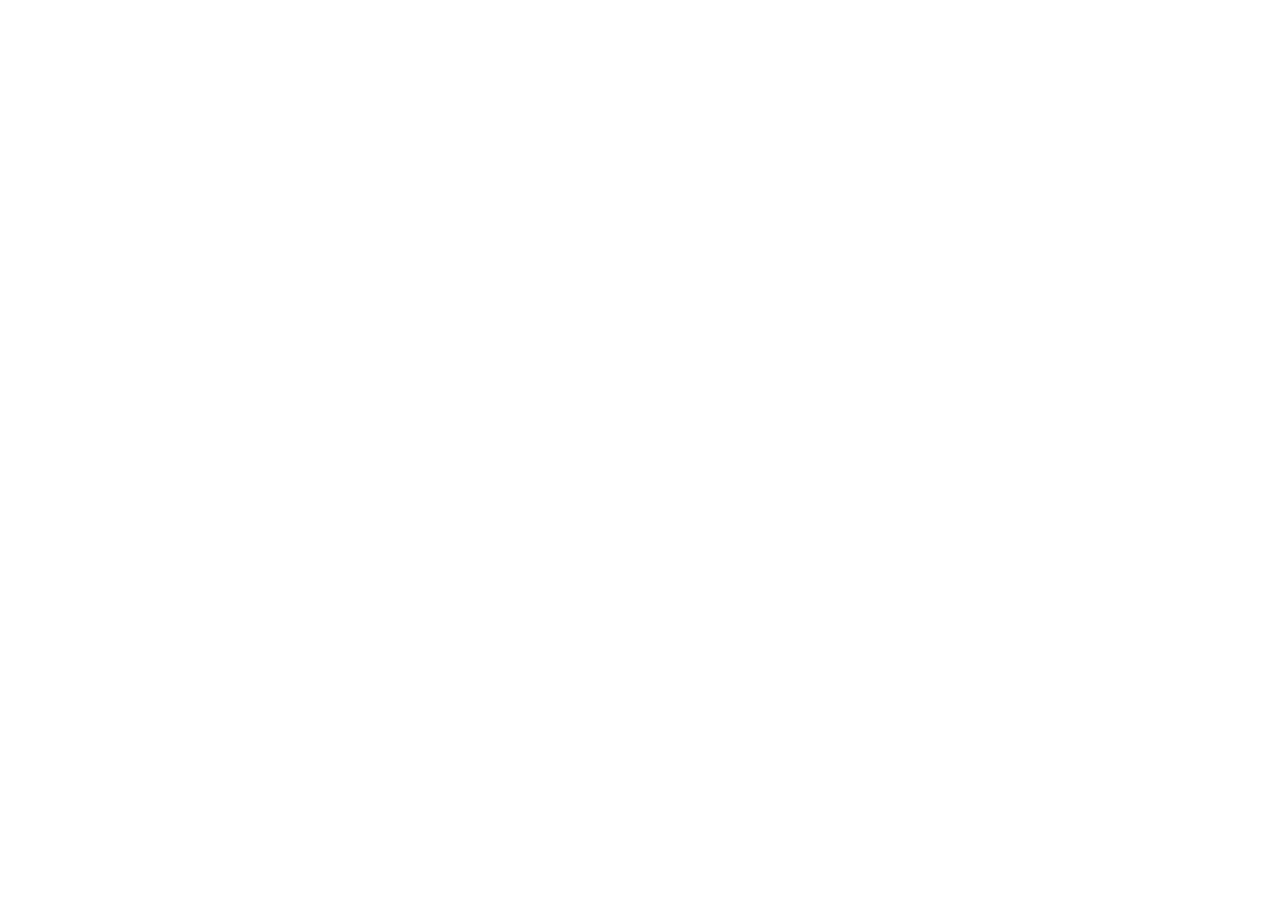
==== source/index.html @ b7fab71c "Добавляет начальные фавиконки и  шрифты" ====
<!DOCTYPE html>
<html class="page" lang="ru">
  <head>
    <meta charset="UTF-8">
    <title>Стартовое состояние проекта</title>
    <link rel="icon" href="favicon.ico">
    <link rel="icon" href="img/favicons/icon.svg" type="image/svg+xml">
    <link rel="apple-touch-icon" href="img/favicons/apple.png">
    <link rel="manifest" href="manifest.webmanifest">
    <link rel="stylesheet" href="css/style.css">
    <link rel="preload" href="fonts/Montserrat-Regular.woff2" as="font" type="font/woff2" crossorigin="anonymous">
    <link rel="preload" href="fonts/Montserrat-Medium.woff2" as="font" type="font/woff2" crossorigin="anonymous">
    <link rel="preload" href="fonts/Montserrat-SemiBold.woff2" as="font" type="font/woff2" crossorigin="anonymous">
    <link rel="preload" href="fonts/Montserrat-Bold.woff2" as="font" type="font/woff2" crossorigin="anonymous">
    <meta name="viewport" content="width=device-width,initial-scale=1">
  </head>
  <body class="page__body">

  <script src="./js/script.js" defer></script>
  </body>
</html>
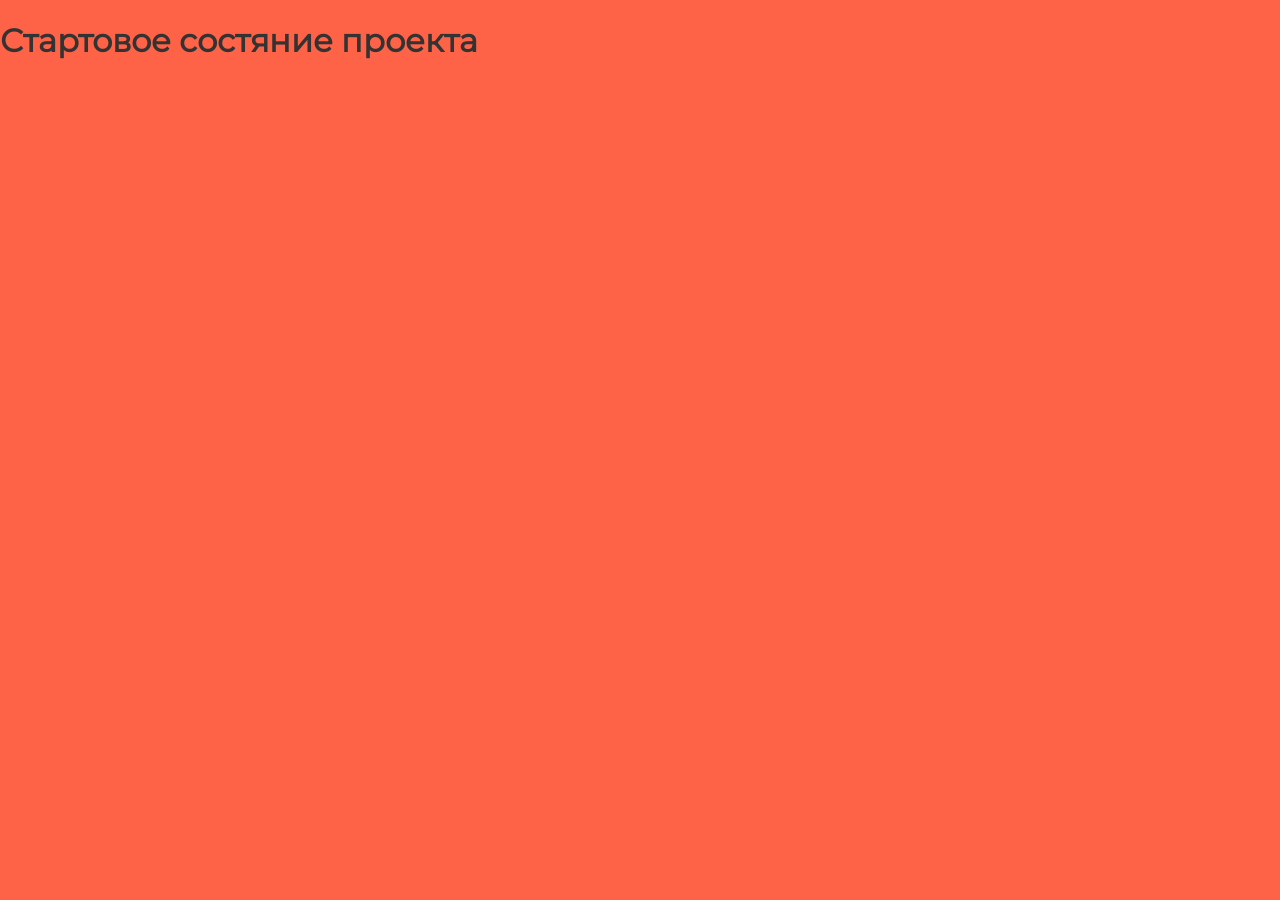
==== commit cc7637d3: "Делает почти готовую сборку, еще проверить" ====
--- a/source/index.html
+++ b/source/index.html
@@ -15,7 +15,7 @@
     <meta name="viewport" content="width=device-width,initial-scale=1">
   </head>
   <body class="page__body">
-
+    <h1>Стартовое состяние проекта</h1>
   <script src="./js/script.js" defer></script>
   </body>
 </html>
--- a/source/css/style.css
+++ b/source/css/style.css
@@ -0,0 +1,3 @@
+@charset "UTF-8";body{margin:0 auto}img{max-width:100%;height:auto;border-style:none;object-fit:contain}a{color:inherit;text-decoration:none}*,::after,::before{box-sizing:border-box}.visually-hidden{position:absolute;width:1px;height:1px;margin:-1px;border:0;padding:0;white-space:nowrap;-webkit-clip-path:inset(100%);clip-path:inset(100%);clip:rect(0 0 0 0);overflow:hidden}.breaker{display:block}@media (min-width:768px){.breaker--on-on{display:inline}}@media (min-width:1440px){.breaker--on-on{display:inline}}@media (min-width:768px){.breaker--on-off{display:inline}}@media (min-width:1440px){.breaker--on-off{display:none}}@media (min-width:768px){.breaker--off-on{display:none}}@media (min-width:1440px){.breaker--off-on{display:inline}}@media (min-width:768px){.breaker--off-off{display:none}}@media (min-width:1440px){.breaker--off-off{display:none}}@font-face{font-family:"Montserrat Regular";src:url(../fonts/Montserrat-Regular.woff2)format("woff2"),url(../fonts/Montserrat-Regular.woff)format("woff");font-weight:400;font-style:normal;font-display:swap}@font-face{font-family:"Montserrat Medium";src:url(../fonts/Montserrat-Medium.woff2)format("woff2"),url(../fonts/Montserrat-Medium.woff)format("woff");font-weight:500;font-style:normal;font-display:swap}@font-face{font-family:"Montserrat Semi Bold";src:url(../fonts/Montserrat-SemiBold.woff2)format("woff2"),url(../fonts/Montserrat-SemiBold.woff)format("woff");font-weight:600;font-style:normal;font-display:swap}@font-face{font-family:"Montserrat Bold";src:url(../fonts/Montserrat-Bold.woff2)format("woff2"),url(../fonts/Montserrat-Bold.woff)format("woff");font-weight:700;font-style:normal;font-display:swap}.page{height:100%}.page__body{font-family:"Montserrat Regular","Arial",sans-serif;color:#333;background-color:tomato}
+/*# sourceMappingURL=[data-uri] */
+/*# sourceMappingURL=[data-uri] */
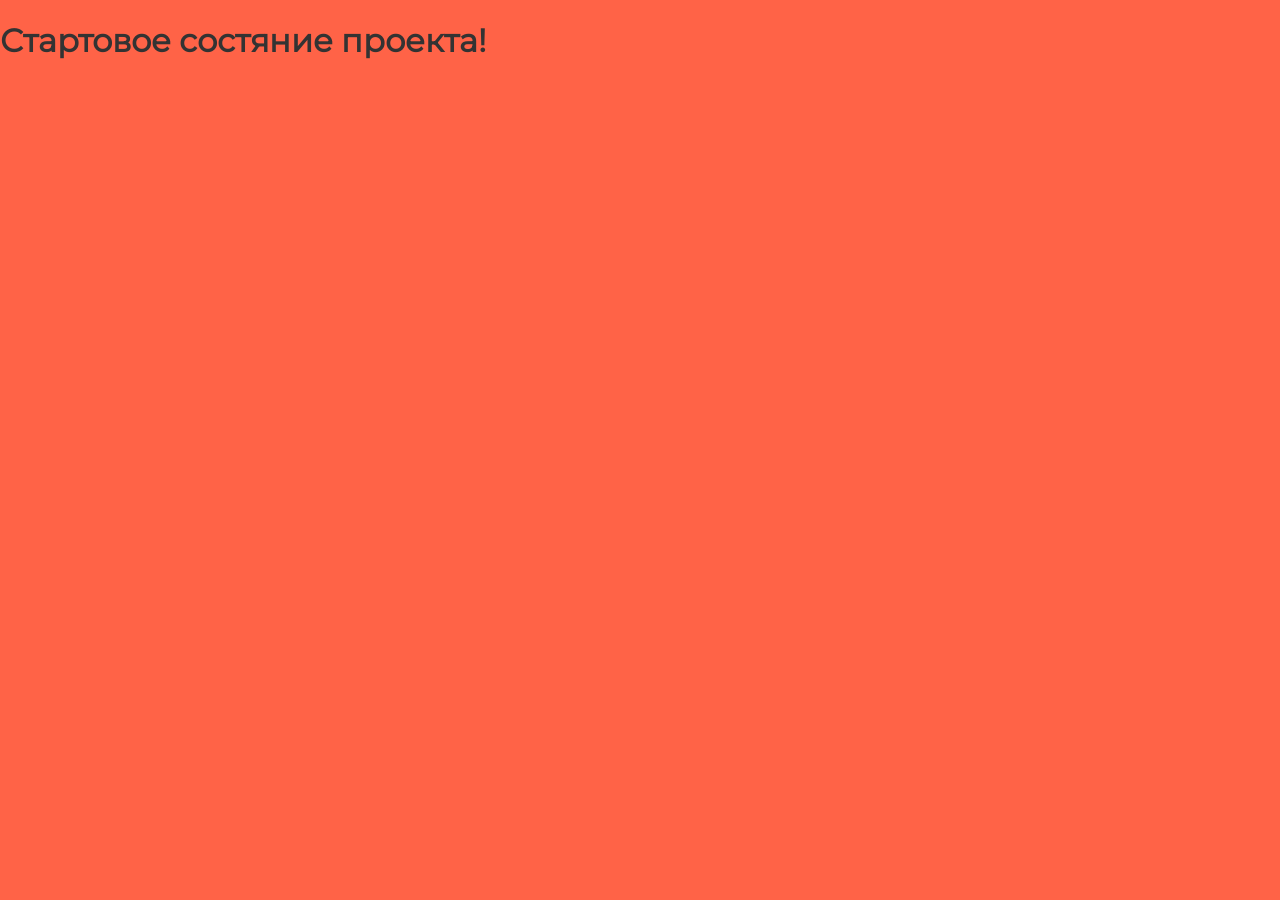
==== commit 3a39953d: "Проверка gh-pages" ====
--- a/source/index.html
+++ b/source/index.html
@@ -15,7 +15,7 @@
     <meta name="viewport" content="width=device-width,initial-scale=1">
   </head>
   <body class="page__body">
-    <h1>Стартовое состяние проекта</h1>
+    <h1>Стартовое состяние проекта!</h1>
   <script src="./js/script.js" defer></script>
   </body>
 </html>
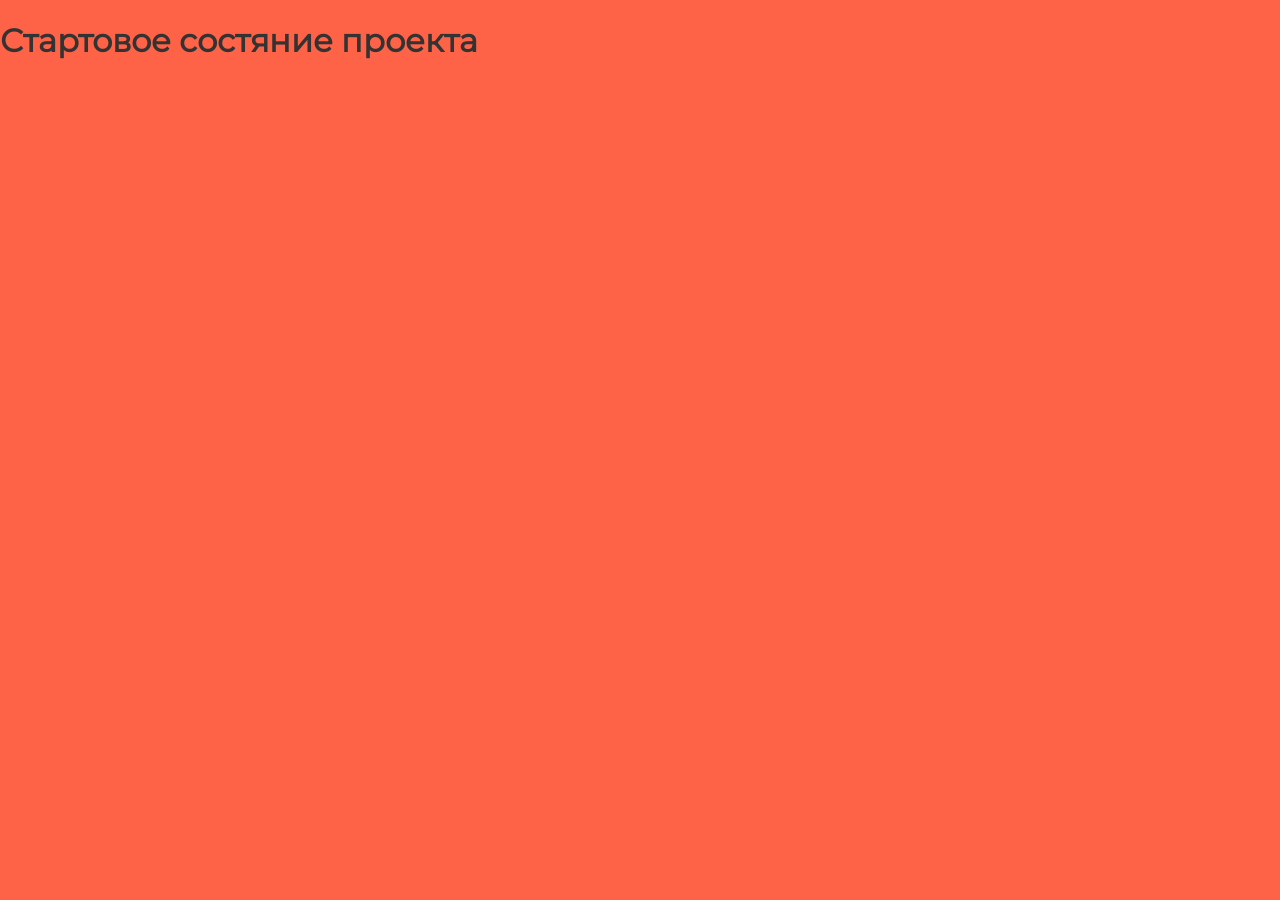
==== commit 42523755: "Возращает заголовок h1 к начальному сотоянию" ====
--- a/source/index.html
+++ b/source/index.html
@@ -15,7 +15,7 @@
     <meta name="viewport" content="width=device-width,initial-scale=1">
   </head>
   <body class="page__body">
-    <h1>Стартовое состяние проекта!</h1>
+    <h1>Стартовое состяние проекта</h1>
   <script src="./js/script.js" defer></script>
   </body>
 </html>
